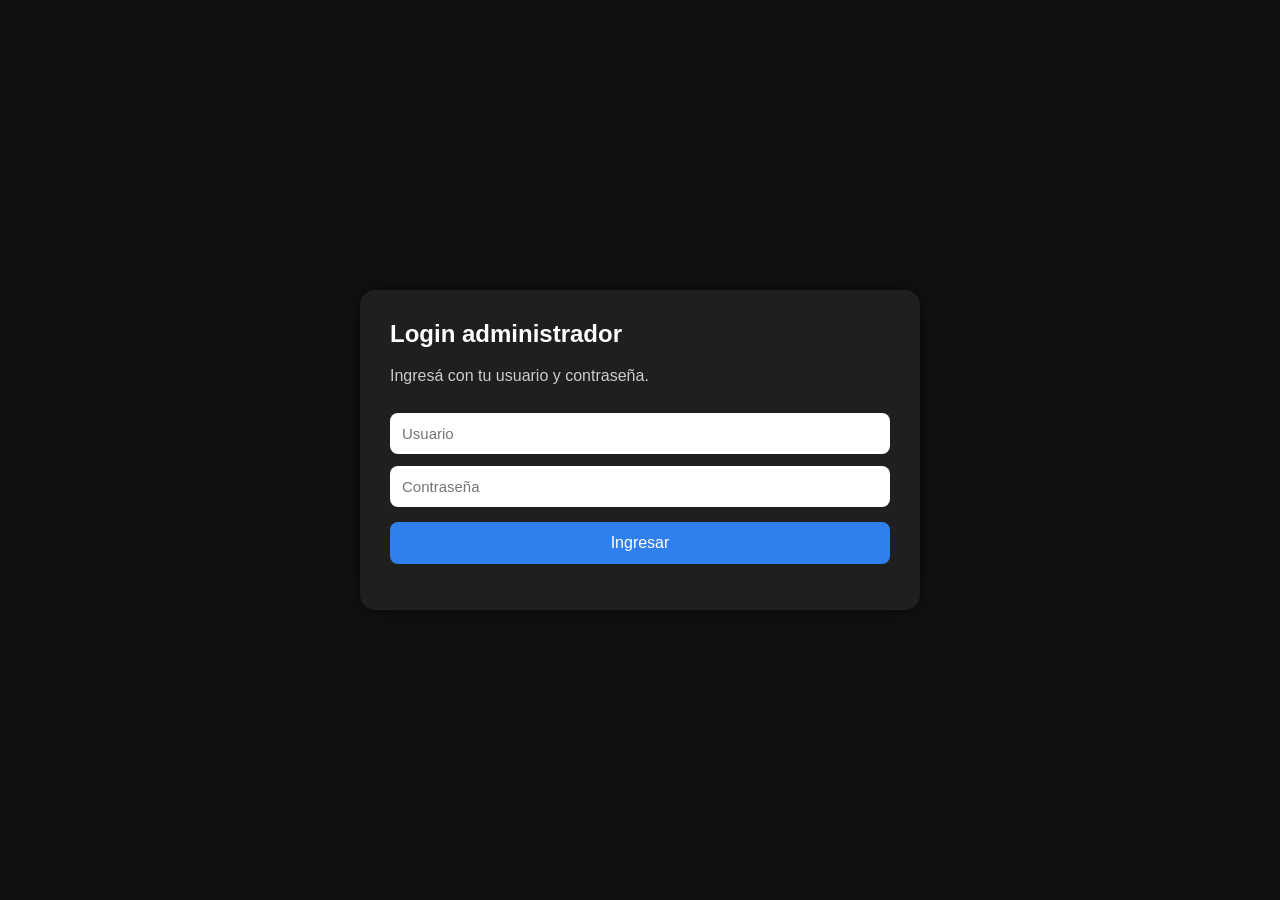
==== admin.html @ c7155fb8 "Agrego login de admin" ====
<!DOCTYPE html>
<html lang="es">
<head>
  <meta charset="UTF-8">
  <meta name="viewport" content="width=device-width, initial-scale=1.0">
  <title>Administrador</title>
  <link rel="stylesheet" href="css/admin.css">
</head>
<body>

  <main class="contenedor">

    <section id="login" class="tarjeta">
      <h1>Login administrador</h1>
      <p>Ingresá con tu usuario y contraseña.</p>

      <form id="formulario-login">
        <input type="text" id="usuario" placeholder="Usuario">
        <input type="password" id="clave" placeholder="Contraseña">
        <button type="submit">Ingresar</button>
      </form>

      <p id="mensaje-error"></p>
    </section>

    <section id="panel" class="tarjeta oculto">
      <h1>Panel de administrador</h1>
      <p>Desde acá se puede modificar una noticia.</p>

      <input type="text" id="nuevo-titulo" placeholder="Nuevo título de la noticia">
      <textarea id="nuevo-texto" placeholder="Nuevo texto de la noticia"></textarea>

      <button id="guardar">Guardar cambios</button>

      <div class="vista-previa">
        <h2>Vista previa</h2>
        <h3 id="titulo-noticia">Título de la noticia</h3>
        <p id="texto-noticia">Texto de la noticia</p>
      </div>

      <button id="salir">Cerrar sesión</button>
    </section>

  </main>

  <script src="js/admin.js"></script>
</body>
</html>
---- css/admin.css ----
body {
  margin: 0;
  font-family: Arial, sans-serif;
  background-color: #111;
  color: white;
}

.contenedor {
  min-height: 100vh;
  display: flex;
  justify-content: center;
  align-items: center;
}

.tarjeta {
  width: 90%;
  max-width: 500px;
  background-color: #1f1f1f;
  padding: 30px;
  border-radius: 15px;
  box-shadow: 0 0 20px rgba(0, 0, 0, 0.6);
}

.tarjeta h1 {
  margin-top: 0;
}

.tarjeta p {
  color: #cccccc;
}

input,
textarea {
  width: 100%;
  box-sizing: border-box;
  margin-top: 12px;
  padding: 12px;
  border: none;
  border-radius: 8px;
  font-size: 15px;
}

textarea {
  min-height: 100px;
  resize: none;
}

button {
  width: 100%;
  margin-top: 15px;
  padding: 12px;
  background-color: #2f80ed;
  color: white;
  border: none;
  border-radius: 8px;
  font-size: 16px;
  cursor: pointer;
}

button:hover {
  background-color: #1c64c7;
}

#mensaje-error {
  color: #ff6b6b;
  margin-top: 15px;
}

.oculto {
  display: none;
}

.vista-previa {
  margin-top: 25px;
  padding: 15px;
  background-color: #2b2b2b;
  border-radius: 10px;
}

#salir {
  background-color: #555;
}

#salir:hover {
  background-color: #444;
}
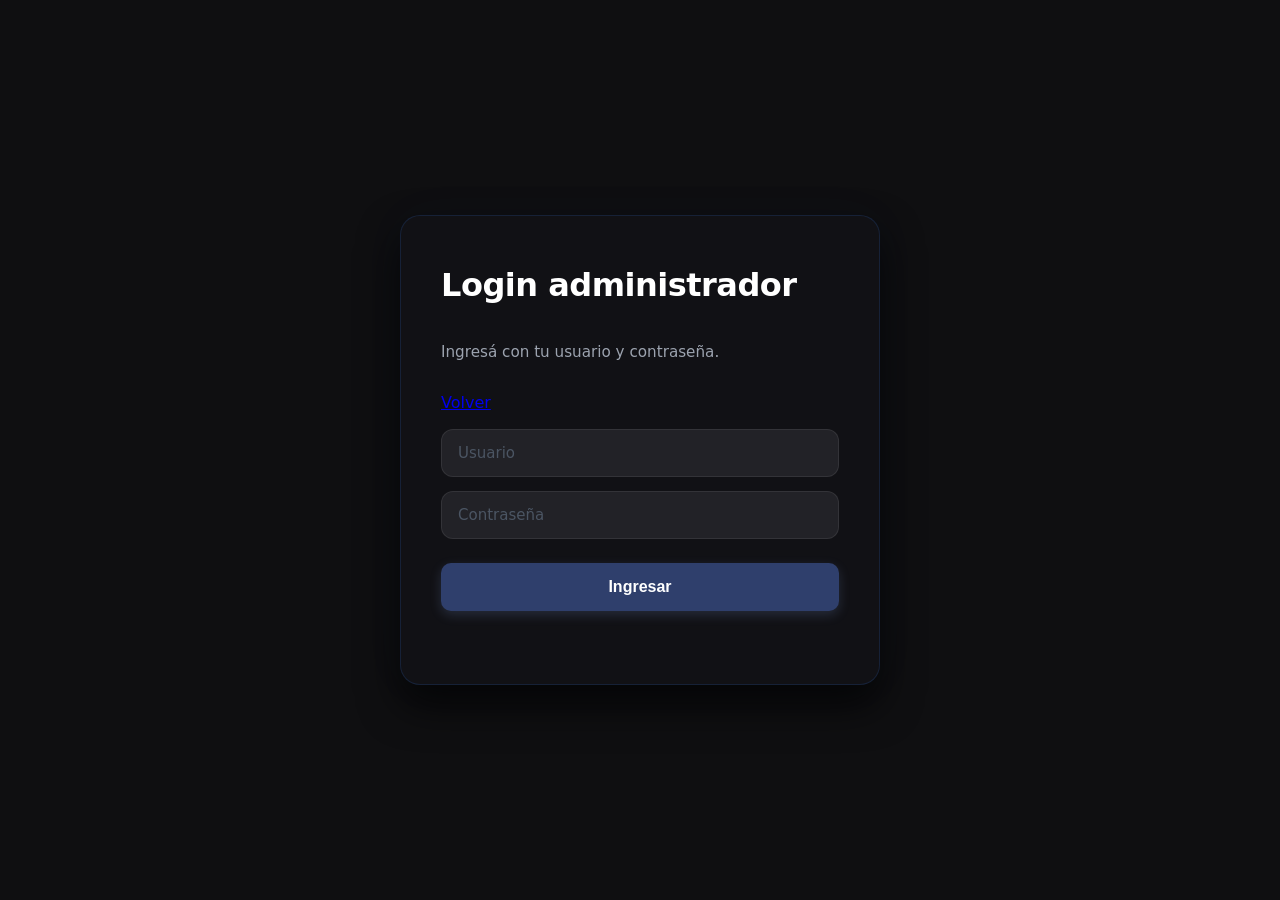
==== commit 867ebc71: "Fijar barra de navegación admin al hacer scroll" ====
--- a/admin.html
+++ b/admin.html
@@ -10,35 +10,52 @@
 
   <main class="contenedor">
 
-    <section id="login" class="tarjeta">
-      <h1>Login administrador</h1>
-      <p>Ingresá con tu usuario y contraseña.</p>
+    <section id="zonaLogin">
+      <section id="login" class="tarjeta">
+        <h1>Login administrador</h1>
+        <p>Ingresá con tu usuario y contraseña.</p>
+        <a href="index.html">Volver</a>
 
-      <form id="formulario-login">
-        <input type="text" id="usuario" placeholder="Usuario">
-        <input type="password" id="clave" placeholder="Contraseña">
-        <button type="submit">Ingresar</button>
-      </form>
+        <form id="formulario-login">
+          <input type="text" id="usuario" placeholder="Usuario">
+          <input type="password" id="password" placeholder="Contraseña">
+          <button type="button" id="btnLogin">Ingresar</button>
+        </form>
 
-      <p id="mensaje-error"></p>
+        <p id="mensaje" class="mensaje-api"></p>
+      </section>
+    </section>
+
+    <section id="zonaBienvenida" class="tarjeta oculto">
+      <h1>Bienvenido</h1>
+      <button id="btnSalir">Cerrar sesión</button>
     </section>
 
     <section id="panel" class="tarjeta oculto">
       <h1>Panel de administrador</h1>
-      <p>Desde acá se puede modificar una noticia.</p>
+      <p>Desde acá podés agregar o eliminar noticias.</p>
 
-      <input type="text" id="nuevo-titulo" placeholder="Nuevo título de la noticia">
-      <textarea id="nuevo-texto" placeholder="Nuevo texto de la noticia"></textarea>
-
-      <button id="guardar">Guardar cambios</button>
-
-      <div class="vista-previa">
-        <h2>Vista previa</h2>
-        <h3 id="titulo-noticia">Título de la noticia</h3>
-        <p id="texto-noticia">Texto de la noticia</p>
+      <div class="panel-header">
+        <button id="salir">Cerrar sesión</button>
+        <button id="ver-main">Ver página principal</button>
       </div>
 
-      <button id="salir">Cerrar sesión</button>
+      <div class="form-agregar">
+        <input type="text" id="nuevo-titulo" placeholder="Título de la noticia">
+        <input type="text" id="nuevo-imagen" placeholder="URL de la imagen (opcional)">
+        <textarea id="nuevo-texto" placeholder="Texto/Descripción de la noticia"></textarea>
+        <div style="display:flex;gap:10px;">
+          <button id="guardar">Agregar noticia</button>
+          <button id="cancelar-edicion" style="display:none;">Cancelar</button>
+        </div>
+      </div>
+
+      <div class="lista-noticias">
+        <h2>Noticias existentes</h2>
+        <div id="lista-noticias">
+        </div>
+      </div>
+
     </section>
 
   </main>
--- a/css/admin.css
+++ b/css/admin.css
@@ -1,86 +1,194 @@
 body {
   margin: 0;
-  font-family: Arial, sans-serif;
-  background-color: #111;
+  font-family: 'Segoe UI', system-ui, sans-serif;
+  background-color: #0f0f11;
   color: white;
+  line-height: 1.5;
 }
 
 .contenedor {
   min-height: 100vh;
   display: flex;
   justify-content: center;
+  flex-direction: column;
   align-items: center;
+  padding: 2rem 1rem;
+  box-sizing: border-box;
+  gap: 20px;
 }
 
 .tarjeta {
-  width: 90%;
-  max-width: 500px;
-  background-color: #1f1f1f;
-  padding: 30px;
-  border-radius: 15px;
-  box-shadow: 0 0 20px rgba(0, 0, 0, 0.6);
+  width: 100%;
+  max-width: 480px;
+  background-color: #111115;
+  padding: 45px 40px;
+  border-radius: 20px;
+  box-shadow: 0 20px 40px rgba(0, 0, 0, 0.7), 0 0 50px rgba(59, 130, 246, 0.03);
+  border: 1px solid rgba(59, 130, 246, 0.15);
+  box-sizing: border-box;
 }
 
 .tarjeta h1 {
   margin-top: 0;
+  font-size: 2rem;
+  font-weight: 700;
+  letter-spacing: -0.5px;
 }
 
 .tarjeta p {
-  color: #cccccc;
+  color: #9ca3af;                  
+  font-size: 0.95rem;
+  margin-bottom: 28px;
 }
 
 input,
 textarea {
   width: 100%;
   box-sizing: border-box;
-  margin-top: 12px;
-  padding: 12px;
-  border: none;
-  border-radius: 8px;
+  margin-top: 14px;
+  padding: 14px 16px;
+  background-color: #222227;         
+  color: #ffffff;
+  border: 1px solid rgba(255, 255, 255, 0.08);
+  border-radius: 12px;
   font-size: 15px;
+  font-family: inherit;
+  outline: none;
+  transition: border-color 0.25s, box-shadow 0.25s, background-color 0.25s;
+}
+
+input::placeholder,
+textarea::placeholder {
+  color: #4b5563;
 }
 
 textarea {
-  min-height: 100px;
-  resize: none;
+  min-height: 120px;
+  resize: vertical;
 }
 
 button {
   width: 100%;
-  margin-top: 15px;
-  padding: 12px;
-  background-color: #2f80ed;
+  margin-top: 24px;
+  padding: 15px;
+  background-color: #2f3f6c;
   color: white;
   border: none;
-  border-radius: 8px;
+  border-radius: 10px;
   font-size: 16px;
+  font-weight: 600;
   cursor: pointer;
+  box-shadow: 0 4px 12px rgba(126, 153, 213, 0.2);
+  transition: transform 0.1s, box-shadow 0.2s;
 }
 
 button:hover {
-  background-color: #1c64c7;
+  background-color: #485a81;
+  box-shadow: 0 6px 20px rgba(37, 99, 235, 0.4);
 }
 
 #mensaje-error {
-  color: #ff6b6b;
-  margin-top: 15px;
+  color: #ef4444;
+  font-size: 0.9rem;
+  margin-top: 12px;
+  text-align: center;
 }
 
 .oculto {
   display: none;
 }
 
-.vista-previa {
-  margin-top: 25px;
-  padding: 15px;
-  background-color: #2b2b2b;
-  border-radius: 10px;
-}
-
 #salir {
-  background-color: #555;
+  background: #27272a;
+  border: 1px solid rgba(255, 255, 255, 0.05);
+  box-shadow: none;
 }
 
 #salir:hover {
-  background-color: #444;
+  background: #ef4444;
+  
+  box-shadow: 0 6px 20px rgba(239, 68, 68, 0.3);
+}
+
+.panel-header {
+  position: sticky;
+  top: 0;
+  display: flex;
+  flex-wrap: wrap;
+  gap: 12px;
+  align-items: center;
+  justify-content: flex-start;
+  margin: 0 -40px 24px;
+  padding: 20px 40px 10px;
+  background-color: #111115;
+  z-index: 2;
+  border-radius: 0 0 20px 20px;
+}
+
+.panel-header button {
+  width: auto;
+}
+
+/* 
+   Estilos para noticias ya existentes y evitar que se desordenen
+   */
+
+/* 1. Contenedor de la lista de noticias existentes */
+#lista-noticias {
+  display: flex;
+  flex-direction: column;
+  gap: 20px;
+  margin-top: 15px;
+}
+
+/* 2. Cada bloque de noticia debe actuar como tarjeta ordenada */
+#lista-noticias .noticia-card, 
+#lista-noticias div {
+  background-color: #1c1c21;
+  border: 1px solid rgba(255, 255, 255, 0.08);
+  border-radius: 12px;
+  padding: 20px;
+  display: flex;
+  flex-direction: column;
+  gap: 12px;
+}
+
+/* 3. ARREGLO DE LA IMAGEN: forazar a que tenga un tamaño controlado y no flote */
+#lista-noticias img {
+  width: 150%;
+  height: 160px;
+  object-fit: cover; /* Corta la imagen proporcionalmente para que no se deforme */
+  border-radius: 8px;
+  display: block;
+}
+
+/* 4. Títulos y descripciones dentro de la lista */
+#lista-noticias h2, 
+#lista-noticias h3 {
+  font-size: 1.1rem;
+  margin: 0;
+  color: #ffffff;
+}
+
+#lista-noticias p {
+  font-size: 0.9rem;
+  color: #9ca3af;
+  margin: 0;
+}
+
+/* 5. ARREGLO DE LOS BOTONES: Evitar que hereden el width: 100% caótico */
+#lista-noticias button {
+  width: auto;         /* Deja de ocupar todo el ancho */
+  flex: 1;             /* Si están en paralelo, ocupan mitad y mitad */
+  margin-top: 0;       /* Eliminamos el margen de 24px que los separaba bruscamente */
+  padding: 10px;
+  font-size: 14px;
+}
+
+/* 6. Si agregás un contenedor para envolver los botones "Editar" y "Borrar" */
+#lista-noticias .acciones-noticia,
+#lista-noticias div > div:last-child {
+  display: flex;
+  gap: 10px;
+  margin-top: 8px;
 }
